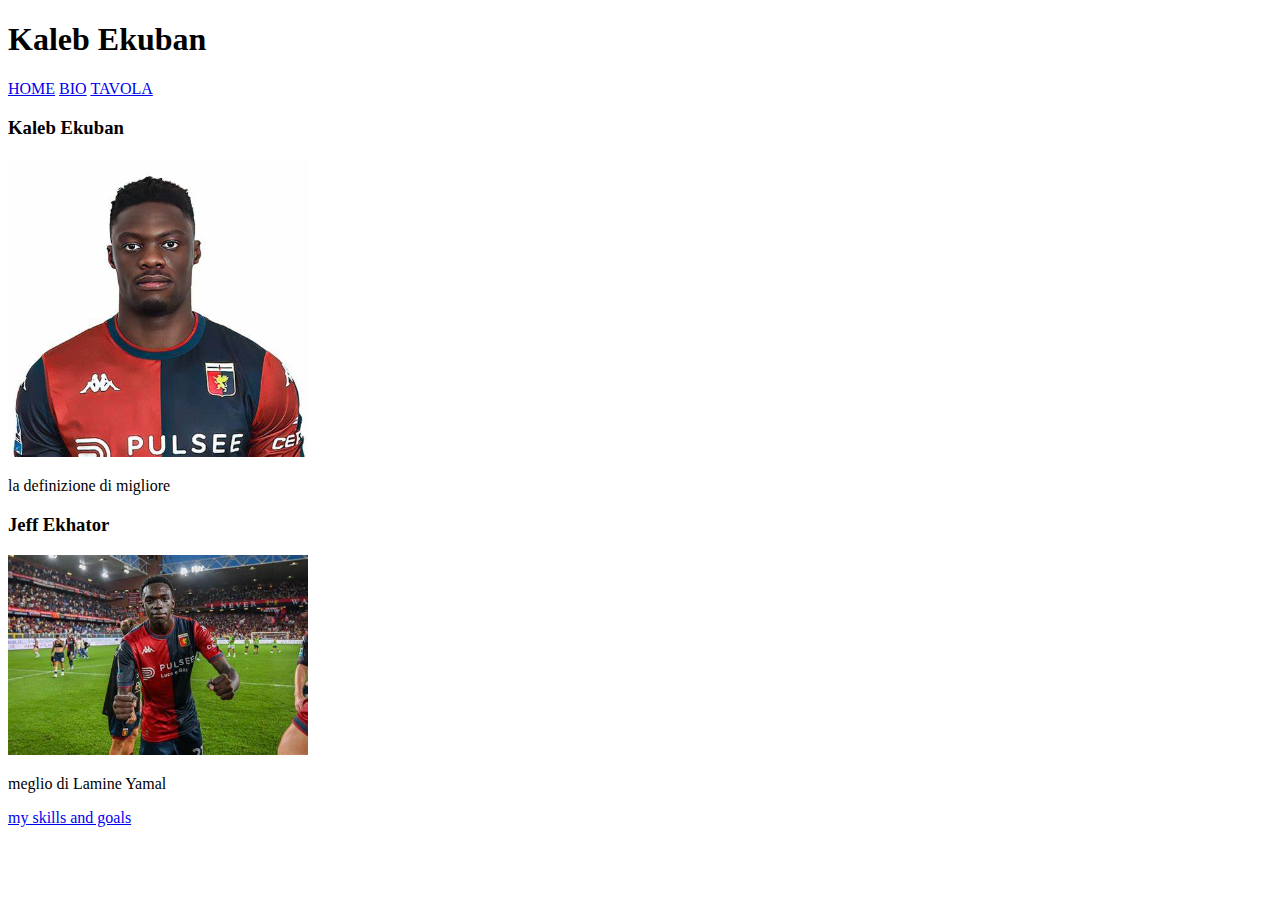
==== bio.html @ e1a5ebe1 "tavola periodica" ====
<!DOCTYPE html>
<html lang="en">
<head>
    <meta charset="UTF-8">
    <meta name="viewport" content="width=device-width, initial-scale=1.0">
    <title>Document</title>
</head>
<body>
    <header>
        <h1>Kaleb Ekuban</h1>
        <nav>
            <a href="index.html">HOME</a>
            <a href="bio.html"">BIO</a>
            <a href="tavola.html">TAVOLA</a>
        </nav>   
    </header>
    <main>
        <div>
            <h3>Kaleb Ekuban</h3>
            <img width="300"src="Kaeb Ekuban.jpg" alt="">
            <p>la definizione di migliore</p>
        </div>      
        <div>
            <h3>Jeff Ekhator</h3>
            <img width="300"src="Jeff Ekhator.jpg" alt="">
            <p>meglio di Lamine Yamal</p>
            <a href="https://www.youtube.com/watch?v=l28uwfRpxjU" target="_blank" rel="noopener noreferrer">my skills and goals</a>
        </div>      
    </main>
    <footer>

    </footer>
</body>
</html>
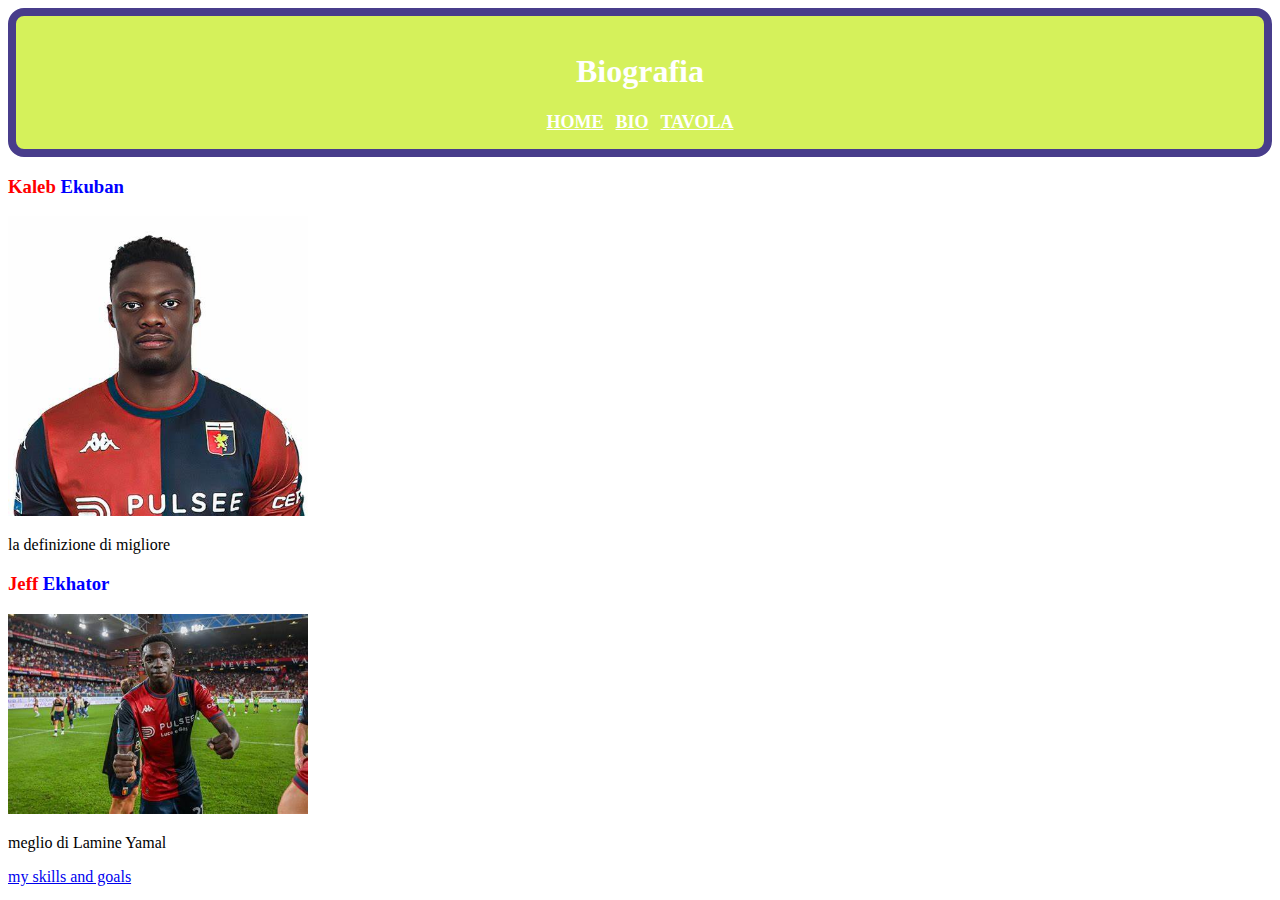
==== commit 0beeaf10: "Miglioramento sito" ====
--- a/bio.html
+++ b/bio.html
@@ -4,24 +4,26 @@
     <meta charset="UTF-8">
     <meta name="viewport" content="width=device-width, initial-scale=1.0">
     <title>Document</title>
+    <link rel="stylesheet" href="style.css">
 </head>
 <body>
-    <header>
-        <h1>Kaleb Ekuban</h1>
+    <header class="intestazione">
+         
+        <h1>Biografia</h1>
         <nav>
-            <a href="index.html">HOME</a>
-            <a href="bio.html"">BIO</a>
-            <a href="tavola.html">TAVOLA</a>
+            <a class="menu-navigazione" href="index.html">HOME</a>
+            <a class="menu-navigazione" href="bio.html"">BIO</a>
+            <a class="menu-navigazione" href="tavola.html">TAVOLA</a>
         </nav>   
     </header>
     <main>
         <div>
-            <h3>Kaleb Ekuban</h3>
+            <h3 ><span class="nome-bio">Kaleb</span> <span class="nome-bio2">Ekuban</span></h3>
             <img width="300"src="Kaeb Ekuban.jpg" alt="">
             <p>la definizione di migliore</p>
         </div>      
         <div>
-            <h3>Jeff Ekhator</h3>
+            <h3 ><span class="nome-bio">Jeff</span> <span class="nome-bio2">Ekhator</span></h3>
             <img width="300"src="Jeff Ekhator.jpg" alt="">
             <p>meglio di Lamine Yamal</p>
             <a href="https://www.youtube.com/watch?v=l28uwfRpxjU" target="_blank" rel="noopener noreferrer">my skills and goals</a>
--- a/style.css
+++ b/style.css
@@ -0,0 +1,31 @@
+.intestazione{
+    background-color:rgb(213, 241, 91);
+    text-align: center;
+    color: white;
+    padding: 16px;
+    border-style: solid;
+    border-color: darkslateblue;
+    border-width: 8px;
+    border-radius: 16px;}
+
+    .menu-navigazione{
+        color: white;
+        padding: 4px;
+        font-weight: bold;
+        font-size: large;
+    }
+  
+    .Periodic-Table{
+        position: absolute;
+        top: 21%;
+        left: 0%;
+    }
+    .nome-bio{
+        color: red;
+    }
+    .nome-bio2{
+        color: blue;
+    }
+    .sesaltelli{
+        left: 10%;
+    }